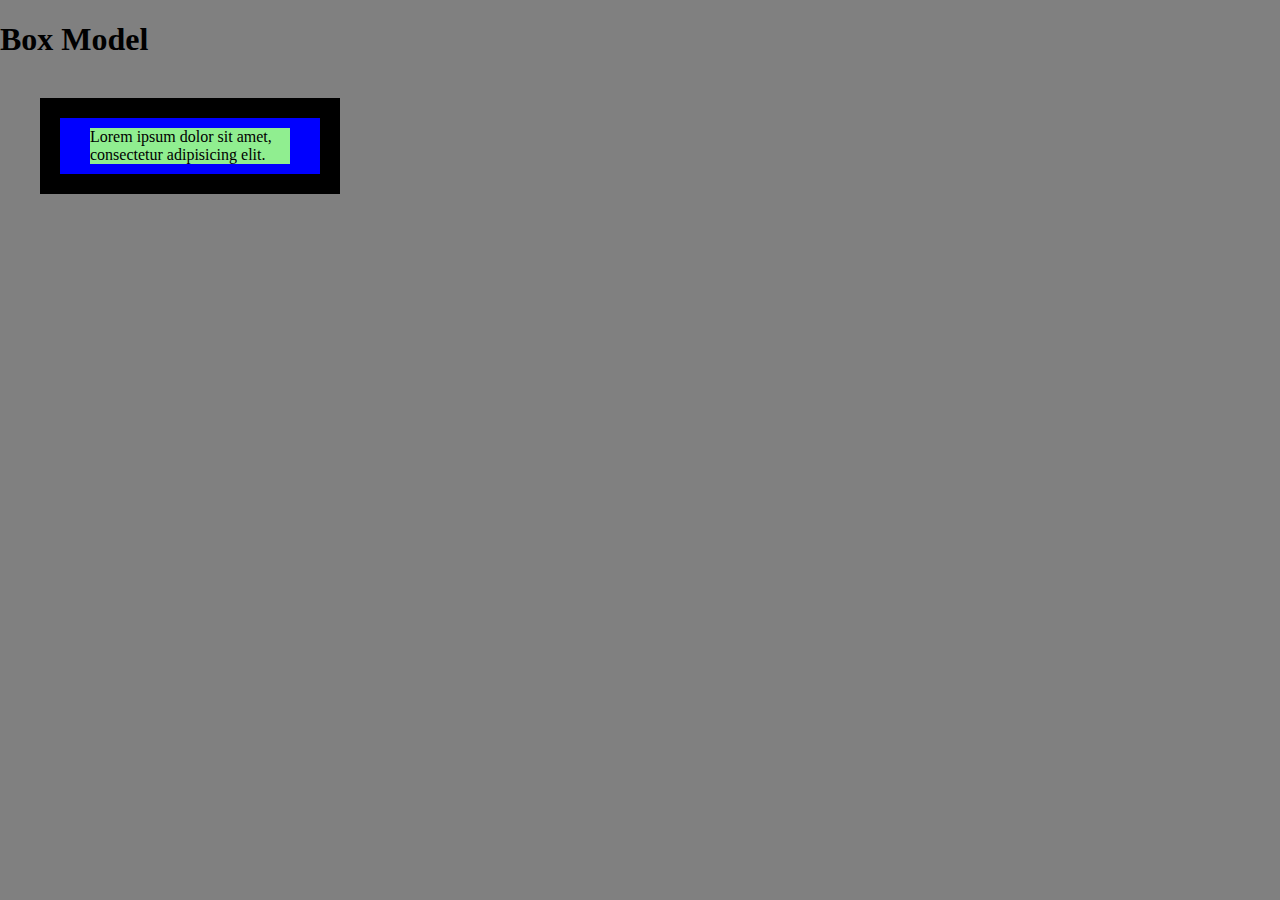
==== examples/Lecture19/box-model-before.html @ f38916cf "Update box-model-before.html" ====
<!DOCTYPE html>
<html>
<head>
<meta charset="utf-8">
<title>The Box Model</title>
<style>

body {
  margin: 0;
  padding: 0;
  background-color: gray;
}

#box {
  background-color: blue;
  padding: 10px 30px 10px 30px;
  border: 20px solid black;
  margin: 40px;
  width: 300px;
  box-sizing: border-box;
}
#content {
  background-color: #90EE90; /*green*/
}

h1 {
  margin-bottom: 30px;
}

</style>
</head>
<body>

<h1>Box Model</h1>

<div id="box">
  <div id="content">Lorem ipsum dolor sit amet, consectetur adipisicing elit. </div>
</div>


</body>
</html>
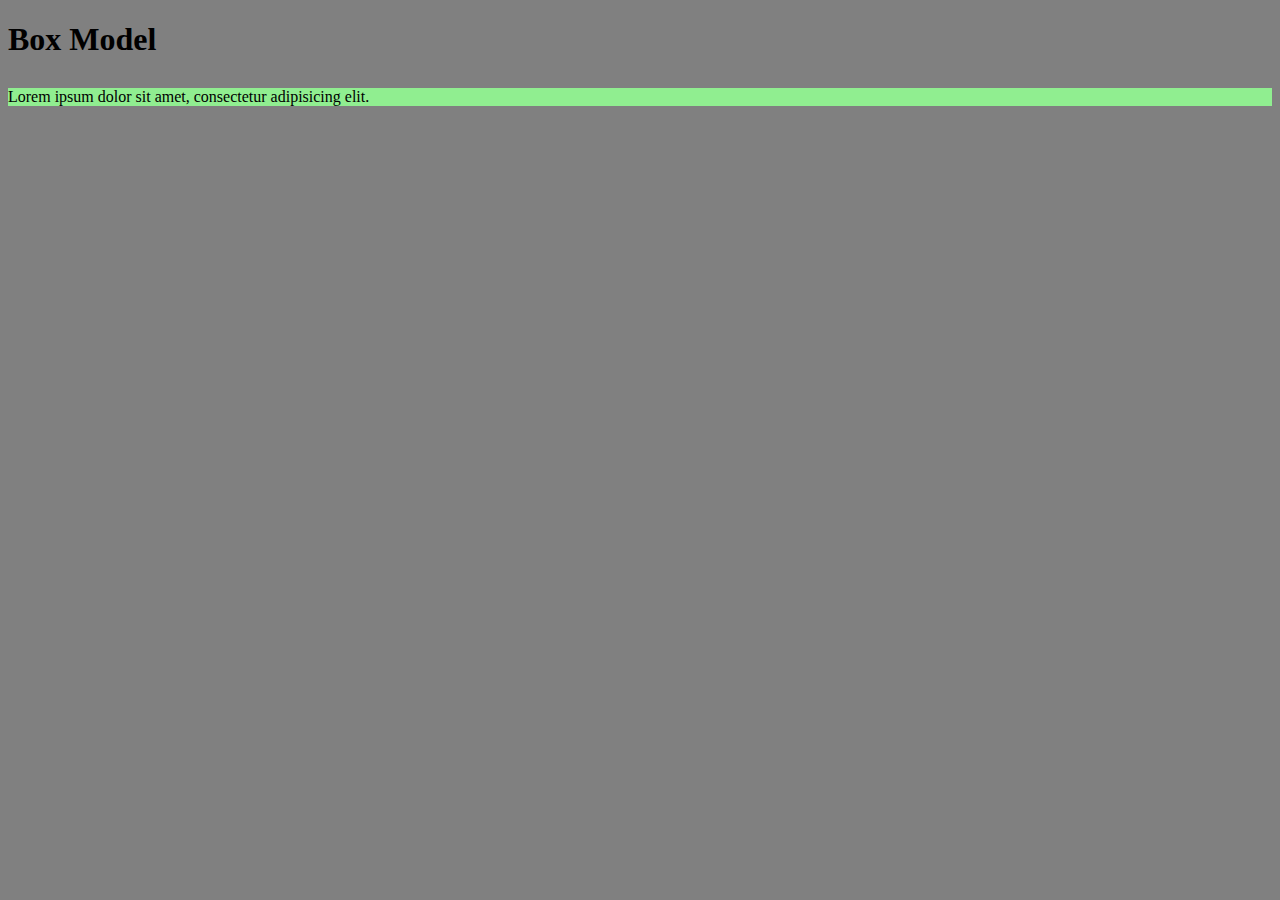
==== commit 0266fc18: "Update box-model-before.html" ====
--- a/examples/Lecture19/box-model-before.html
+++ b/examples/Lecture19/box-model-before.html
@@ -6,18 +6,12 @@
 <style>
 
 body {
-  margin: 0;
-  padding: 0;
-  background-color: gray;
+ background-color: gray;
 }
 
 #box {
   background-color: blue;
-  padding: 10px 30px 10px 30px;
-  border: 20px solid black;
-  margin: 40px;
-  width: 300px;
-  box-sizing: border-box;
+  
 }
 #content {
   background-color: #90EE90; /*green*/
